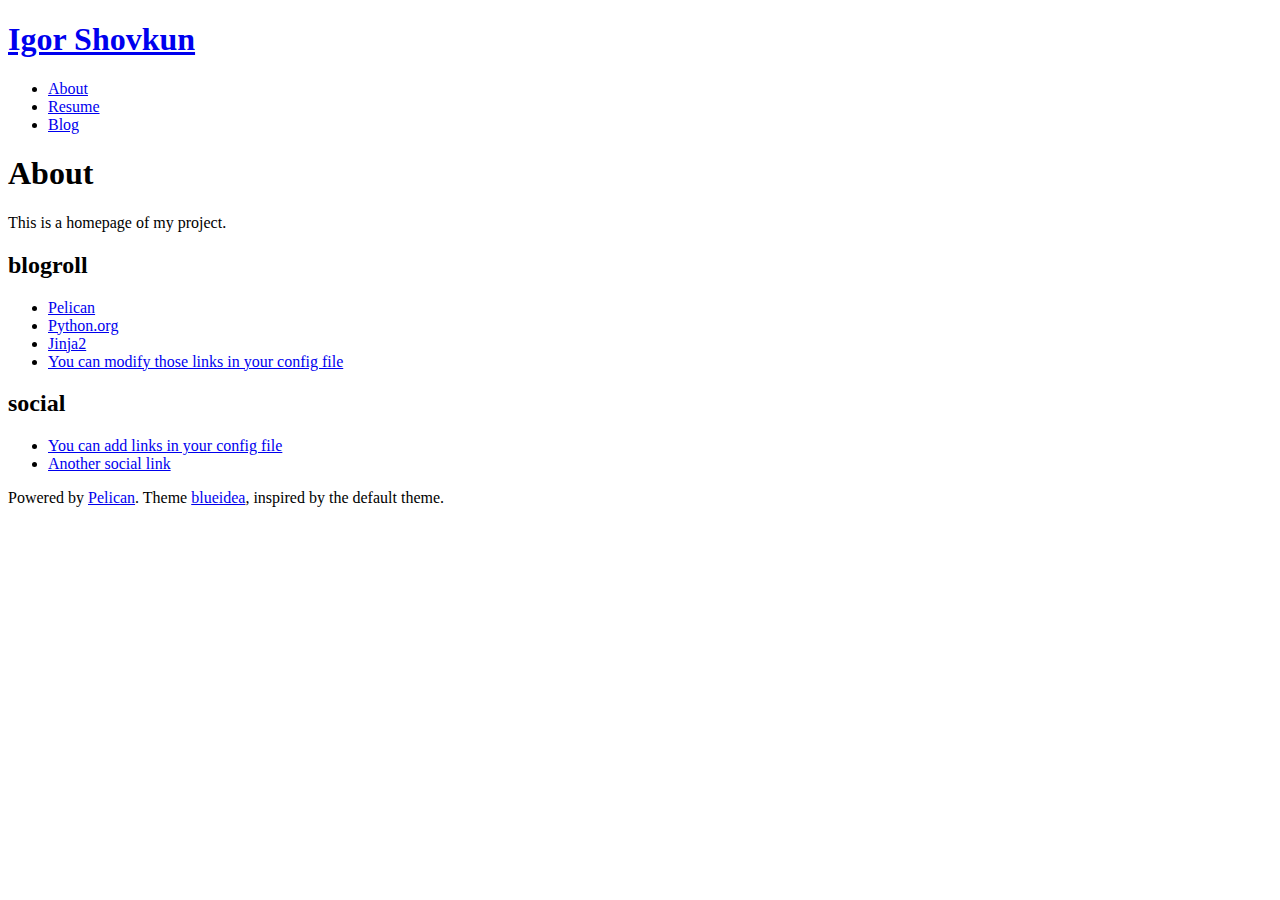
==== output/index.html @ c09c7c2d "initial commit" ====
<!DOCTYPE html>
<html lang="en">
<head>
        <meta charset="utf-8" />
        <title>About</title>
        <link rel="stylesheet" href="/theme/css/main.css" />

        <!--[if IE]>
            <script src="http://html5shiv.googlecode.com/svn/trunk/html5.js"></script>
        <![endif]-->
</head>

<body id="index" class="home">
        <header id="banner" class="body">
                <h1><a href="/">Igor Shovkun </a></h1>
                <nav><ul>
    
                        <li class="active"><a href="/">About</a></li>
    
                        <li><a href="/pages/resume.html">Resume</a></li>
                    <li><a href="/category/blog.html">Blog</a></li>
                </ul>
                </nav>
        </header><!-- /#banner -->
<section id="content" class="body">
    <h1 class="entry-title">About</h1>
    
    <p>This is a homepage of my project.</p>
</section>
        <section id="extras" class="body">
                <div class="blogroll">
                        <h2>blogroll</h2>
                        <ul>
                            <li><a href="http://getpelican.com/">Pelican</a></li>
                            <li><a href="http://python.org/">Python.org</a></li>
                            <li><a href="http://jinja.pocoo.org/">Jinja2</a></li>
                            <li><a href="#">You can modify those links in your config file</a></li>
                        </ul>
                </div><!-- /.blogroll -->
                <div class="social">
                        <h2>social</h2>
                        <ul>

                            <li><a href="#">You can add links in your config file</a></li>
                            <li><a href="#">Another social link</a></li>
                        </ul>
                </div><!-- /.social -->
        </section><!-- /#extras -->

        <footer id="contentinfo" class="body">
                <p>Powered by <a href="http://getpelican.com/">Pelican</a>. Theme <a href="https://github.com/blueicefield/pelican-blueidea/">blueidea</a>, inspired by the default theme.</p>
        </footer><!-- /#contentinfo -->

</body>
</html>
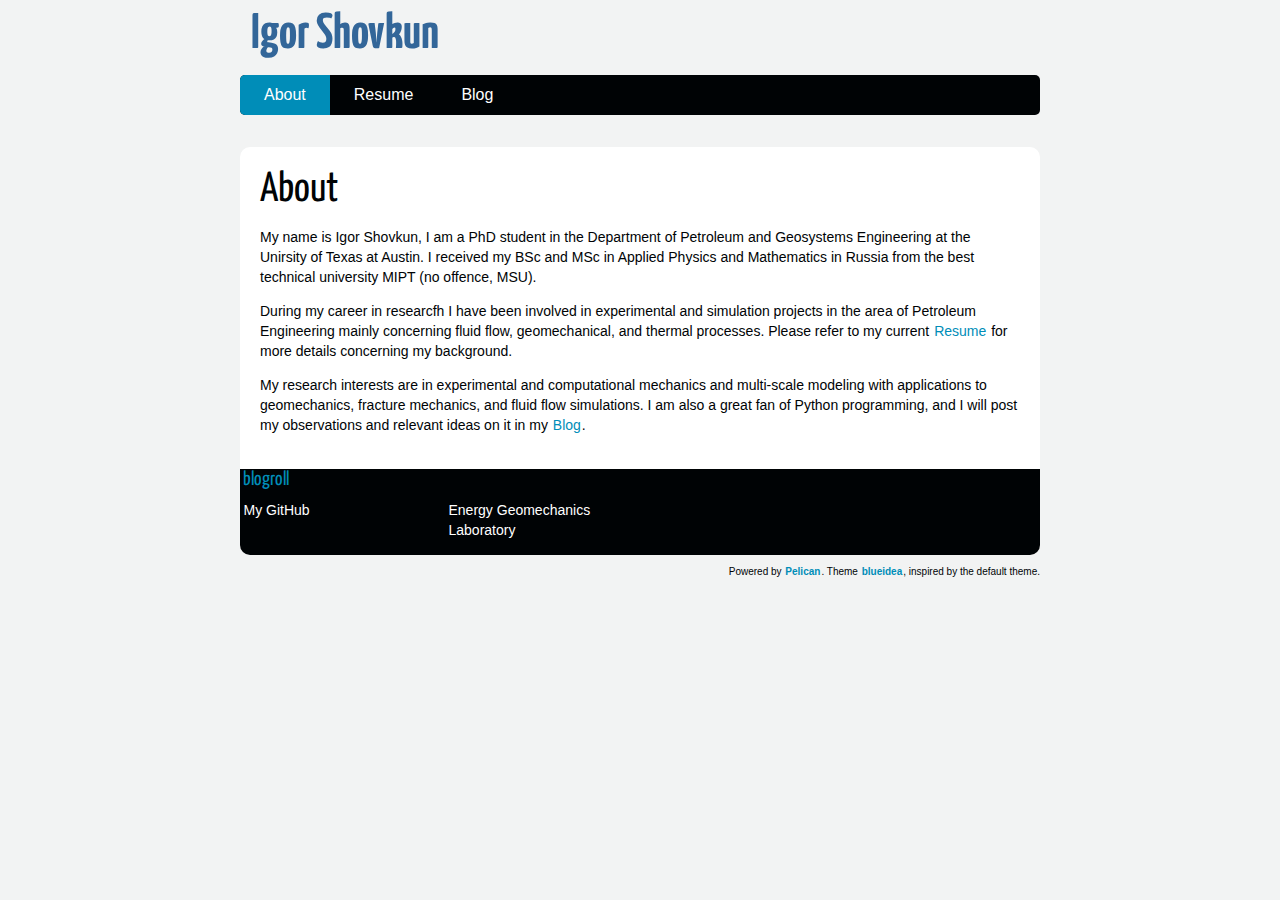
==== commit fc930c84: "added CV and about" ====
--- a/output/index.html
+++ b/output/index.html
@@ -25,26 +25,21 @@
 <section id="content" class="body">
     <h1 class="entry-title">About</h1>
     
-    <p>This is a homepage of my project.</p>
+    <p>My name is Igor Shovkun, I am a PhD student in the Department of Petroleum and Geosystems Engineering 
+at the Unirsity of Texas at Austin. I received my BSc and MSc in Applied Physics and Mathematics in Russia
+from the best technical university MIPT (no offence, MSU).   </p>
+<p>During my career in researcfh I have been involved in experimental and simulation projects
+in the area of Petroleum Engineering mainly concerning fluid flow, geomechanical, and thermal processes. Please refer to my current <a href="pages/resume.html">Resume</a> for more details concerning my background.</p>
+<p>My research interests are in experimental and computational mechanics and multi-scale modeling with applications to geomechanics, fracture mechanics, and fluid flow simulations. I am also a great fan of Python programming, and I will post my observations and relevant ideas on it in my <a href="category/blog.html">Blog</a>.</p>
 </section>
         <section id="extras" class="body">
                 <div class="blogroll">
                         <h2>blogroll</h2>
                         <ul>
-                            <li><a href="http://getpelican.com/">Pelican</a></li>
-                            <li><a href="http://python.org/">Python.org</a></li>
-                            <li><a href="http://jinja.pocoo.org/">Jinja2</a></li>
-                            <li><a href="#">You can modify those links in your config file</a></li>
+                            <li><a href="https://github.com/ishovkun">My GitHub</a></li>
+                            <li><a href="https://faculty.engr.utexas.edu/espinoza">Energy Geomechanics Laboratory</a></li>
                         </ul>
                 </div><!-- /.blogroll -->
-                <div class="social">
-                        <h2>social</h2>
-                        <ul>
-
-                            <li><a href="#">You can add links in your config file</a></li>
-                            <li><a href="#">Another social link</a></li>
-                        </ul>
-                </div><!-- /.social -->
         </section><!-- /#extras -->
 
         <footer id="contentinfo" class="body">
--- a/theme/css/main.css
+++ b/theme/css/main.css
@@ -0,0 +1,474 @@
+/*
+	Name: blueidea
+	Date: Oct 2013
+	Description: A Pelican theme inspired by the default theme notmyidea 
+	Version: 1.0
+	License: MIT <http://opensource.org/licenses/MIT>
+	Licensed by: Smashing Media GmbH <http://www.smashingmagazine.com/>
+	Original author: Enrique Ramírez <http://enrique-ramirez.com/>
+	Customized by : Nassim Kacha <http://www.blueicefield.com/>
+*/
+
+/* Imports */
+@import url("reset.css");
+@import url("pygment.css");
+@import url("typogrify.css");
+@import url(//fonts.googleapis.com/css?family=Yanone+Kaffeesatz&subset=latin);
+
+/***** Global *****/
+/* Body */
+body {
+    background: #f2f3f3;
+    color: #000305;
+    font-size: 87.5%; /* Base font size: 14px */
+    font-family: 'Trebuchet MS', Trebuchet, 'Lucida Sans Unicode', 'Lucida Grande', 'Lucida Sans', Arial, sans-serif;
+    line-height: 1.429;
+    margin: 0;
+    padding: 0;
+    text-align: left;
+}
+
+/* Headings */
+h1 {font-size: 2em }
+h2 {font-size: 1.571em}	/* 22px */
+h3 {font-size: 1.429em}	/* 20px */
+h4 {font-size: 1.286em}	/* 18px */
+h5 {font-size: 1.143em}	/* 16px */
+h6 {font-size: 1em}		/* 14px */
+
+h1, h2, h3, h4, h5, h6 {
+	font-weight: 400;
+	line-height: 1.1;
+	margin-bottom: .8em;
+    font-family: 'Yanone Kaffeesatz', arial, serif;
+}
+
+h3, h4, h5, h6 { margin-top: .8em; }
+	
+hr { border: 2px solid #EEEEEE; }
+
+/* Anchors */
+a {outline: 0;}
+a img {border: 0px; text-decoration: none;}
+a:link, a:visited {
+	color: #008db8;
+	padding: 0 1px;
+	text-decoration: none;
+}
+a:hover, a:active {
+	text-decoration: underline;
+}
+
+/* Paragraphs */
+div.line-block,
+p { margin-top: 1em;
+    margin-bottom: 1em;}
+
+strong, b {font-weight: bold;}
+em, i {font-style: italic;}
+
+/* Lists */
+ul {
+	list-style: outside disc;
+	margin: 0em 0 0 1.5em;
+}
+
+ol {
+	list-style: outside decimal;
+	margin: 0em 0 0 1.5em;
+}
+
+li { margin-top: 0.1em;}
+
+.post-info {
+	border-top: 1px solid;
+	text-align: right;
+}
+
+.readmore { float: right }
+
+dl {margin: 0 0 1.5em 0;}
+dt {font-weight: bold;}
+dd {margin-left: 1.5em;}
+
+pre{background-color:  rgb(238, 238, 238); padding: 10px; margin: 10px; overflow: auto;}
+
+/* Quotes */
+blockquote {
+    margin: 20px;
+    font-style: italic;
+}
+cite {}
+
+q {}
+
+div.note {
+   float: right;
+   margin: 5px;
+   font-size: 85%;
+   max-width: 300px;
+}
+
+/* Tables */
+table {margin: .5em auto 1.5em auto; width: 98%;}
+	
+	/* Thead */
+	thead th {padding: .5em .4em; text-align: left;}
+	thead td {}
+
+	/* Tbody */
+	tbody td {padding: .5em .4em;}
+	tbody th {}
+	
+	tbody .alt td {}
+	tbody .alt th {}
+	
+	/* Tfoot */
+	tfoot th {}
+	tfoot td {}
+	
+/* HTML5 tags */
+header, section, footer,
+aside, nav, article, figure {
+	display: block;
+}
+
+/***** Layout *****/
+.body {clear: both; margin: 0 auto; width: 800px;}
+img.right, figure.right {float: right; margin: 0 0 2em 2em;}
+img.left, figure.left {float: left; margin: 0 2em 2em 0;}
+
+/*
+	Header
+*****************/
+#banner {
+	margin: 0 auto;
+	padding: 2.5em 0 0 0;
+}
+
+	/* Banner */
+	#banner h1 {font-size: 3.571em; line-height: 0;}
+	#banner h1 a:link, #banner h1 a:visited {
+		color: #336699;
+		display: block;
+		font-weight: bold;
+		margin: 0 0 .6em .2em;
+		text-decoration: none;
+	}
+	#banner h1 a:hover, #banner h1 a:active {
+		background: none;
+		color: #008db8;
+		text-shadow: none;
+	}
+	
+	#banner h1 strong {font-size: 0.36em; font-weight: normal;}
+	
+	/* Main Nav */
+	#banner nav {
+		background: #000305;
+		font-size: 1.143em;
+		height: 40px;
+		line-height: 30px;
+		margin: 0 auto 2em auto;
+		padding: 0;
+		text-align: center;
+		width: 800px;
+		border-radius: 5px;
+		-moz-border-radius: 5px;
+		-webkit-border-radius: 5px;
+	}
+	
+	#banner nav ul {list-style: none; margin: 0 auto; width: 800px;}
+	#banner nav li {float: left; display: inline; margin: 0;}
+	
+	#banner nav a:link, #banner nav a:visited {
+		color: #fff;
+		display: inline-block;
+		height: 30px;
+		padding: 5px 1.5em;
+		text-decoration: none;
+	}
+	#banner nav a:hover, #banner nav a:active,
+	#banner nav .active a:link, #banner nav .active a:visited {
+		background: #008db8;
+		color: #fff;
+		text-shadow: none !important;
+	}
+	
+	#banner nav li:first-child a {
+		border-top-left-radius: 5px;
+		-moz-border-radius-topleft: 5px;
+		-webkit-border-top-left-radius: 5px;
+		
+		border-bottom-left-radius: 5px;
+		-moz-border-radius-bottomleft: 5px;
+		-webkit-border-bottom-left-radius: 5px;
+	}
+
+	/* Search form */
+	#banner #search input {
+		background: #272822 url('../images/icons/search.png') no-repeat 165px;
+		border: none;
+		border-radius: 5px;
+		-moz-border-radius: 5px;
+		-webkit-border-radius: 5px;
+		color: #fff;
+		float: right;
+		height: 25px;
+		margin-top: 6px;
+		margin-right: 10px;
+		padding-left: 10px;
+		width: 180px;
+		font-size: small;
+	}
+
+	#banner #search input:focus {
+		background: #272822;
+		box-shadow: inset 0 0 5px #fff;
+	}
+
+	/* Submenu */
+	#banner #submenu {
+		background-color: #fff;
+		border: 0px;
+		border-radius: 0 0 5px 5px;
+		-moz-border-radius: 0 0 5px 5px;
+		-webkit-border-radius: 0 0 5px 5px;
+		height: 25px;
+		line-height: 20px;
+		margin: -2.3em auto 2em auto;
+		padding: 0px;
+		text-align: center;
+		width: 790px;
+	}
+	#banner #submenu ul {clear: both; list-style: none; margin: 0;}
+	#banner #submenu li {float: left; display: inline; margin: 0;}
+	#banner #submenu li a:link, #banner #submenu li a:visited {
+		display: inline-block; 
+		font-size: small; 
+		font-weight: bold; 
+		height: 25px; 
+		padding: 0px 1.5em;
+	}
+	#banner #submenu li a:hover, #banner #submenu li a:active {
+		background: #008db8;
+		border-top: 1px solid #008db8;
+		-moz-border-top: 1px solid #008db8;
+		-webkit-border-top: 1px solid #008db8;
+		color: #fff;
+		text-decoration: none;
+	}
+	#banner #submenu .active a:link, #banner #submenu .active a:visited {
+		background: #008db8;
+		border-top: 1px solid #008db8;
+		-moz-border-top: 1px solid #008db8;
+		-webkit-border-top: 1px solid #008db8;
+		color: #fff;
+		text-decoration: none;
+	}
+	#banner #submenu li:first-child a {
+		border-bottom-left-radius: 5px;
+		-moz-border-bottom-left-radius: 5px;
+		-webkit-border-bottom-left-radius: 5px;
+	}
+
+/*
+	Featured
+*****************/
+#featured {
+	background: #fff;
+	margin-bottom: 2em;
+	overflow: hidden;
+	padding: 20px;
+	width: 760px;
+	
+	border-radius: 10px;
+	-moz-border-radius: 10px;
+	-webkit-border-radius: 10px;
+}
+
+#featured figure {
+	border: 2px solid #eee;
+	float: right;
+	margin: 0.786em 2em 0 5em;
+	width: 248px;
+}
+#featured figure img {display: block; float: right;}
+
+#featured h2 {color: #008DB8; font-size: 1.714em; margin-bottom: 0.333em;}
+#featured h3 {font-size: 1.429em; margin-bottom: .5em;}
+
+#featured h3 a:link, #featured h3 a:visited {color: #000305; text-decoration: none;}
+#featured h3 a:hover, #featured h3 a:active {color: #fff;}
+
+/*
+	Body
+*****************/
+#content {
+	background: #fff;
+	/*margin-bottom: 2em;*/
+	overflow: hidden;
+	padding: 20px 20px;
+	width: 760px;
+	
+	border-radius: 10px 10px 0 0;
+	-moz-border-radius: 10px 10px 0 0;
+	-webkit-border-radius: 10px 10px 0 0;
+}
+
+/*
+	Extras
+*****************/
+#extras {
+	margin: 0 auto 0 auto;
+	overflow: hidden;
+	background: #000305;
+	border-radius: 0 0 10px 10px;
+	-moz-border-radius: 0 0 10px 10px;
+	-webkit-border-radius: 0 0 10px 10px;
+	padding-bottom: 10px;
+}
+
+#extras ul {list-style: none; margin: 0;}
+/*#extras li {border-bottom: 1px solid #fff;}*/
+#extras li {margin-top: 0;}
+#extras h2 {
+	color: #008db8;
+	font-size: 1.429em;
+	margin-bottom: .25em;
+	padding: 0 3px;
+}
+
+#extras a:link, #extras a:visited {
+	color: #fff;
+	display: block;
+	/*border-bottom: 1px solid #F4E3E3;*/
+	text-decoration: none;
+	padding: .3em .25em;
+}
+
+#extras a:hover, #extras a:active {background: #008db8; color: #fff;}
+
+	/* Blogroll */
+	#extras .blogroll {
+		float: left;
+		width: 615px;
+	}
+	
+	#extras .blogroll li {float: left; margin: 0 20px 0 0; width: 185px;}
+	
+	/* Social */
+	#extras .social {
+		float: right;
+		width: 175px;
+	}
+	
+	#extras div[class='social'] a {
+		background-repeat: no-repeat;
+		background-position: 3px 6px;
+		padding-left: 25px;
+	}
+	
+		/* Icons */
+		#extras .social a {background-size: 18px;}
+		#extras .social a[href*='facebook.com'] {background-image: url('../images/icons/facebook.png');}
+		#extras .social a[href*='github.com'], 
+		#extras .social a[href*='git.io'] {background-image: url('../images/icons/github.png');}
+		#extras .social a[href*='plus.google.com'] {background-image: url('../images/icons/google-plus.png');}
+		#extras .social a[href*='groups.google.com'] {background-image: url('../images/icons/google-plus.png');}
+		#extras .social a[href*='last.fm'], .social a[href*='lastfm.'] {background-image: url('../images/icons/lastfm.png');}
+		#extras .social a[href*='linkedin.com'] {background-image: url('../images/icons/linkedin.png');}
+		#extras .social a[type$='atom+xml'], .social a[type$='rss+xml'] {background-image: url('../images/icons/rss.png');}
+		#extras .social a[href*='twitter.com'] {background-image: url('../images/icons/twitter.png');}
+		#extras .social a[href*='vimeo.com'] {background-image: url('../images/icons/vimeo.png');}
+		#extras .social a[href*='youtube.com'] {background-image: url('../images/icons/youtube.png');}
+
+
+/*
+	Footer
+*****************/
+#contentinfo {text-align: right; font-size: x-small;}
+#contentinfo a {font-weight: bold;}
+
+/***** Sections *****/
+/* Blog */
+.hentry {
+	display: block;
+	clear: both;
+	border-bottom: 1px solid #eee;
+	padding: 1.5em 0;
+}
+li:last-child .hentry, #content > .hentry {border: 0; margin: 0;}
+#content > .hentry {padding: 1em 0;}
+.hentry img{display : none ;}
+.entry-title {font-size: 3em; margin-bottom: 10px; margin-top: 0;}
+.entry-title a:link, .entry-title a:visited {text-decoration: none; color: #333;}
+.entry-title a:visited {background-color: #fff;}
+
+.hentry .post-info * {font-style: normal;}
+
+	/* Content */
+	.hentry footer {margin-bottom: 2em;}
+	.hentry footer address {display: inline;}
+	#posts-list footer address {display: block;}
+
+	/* Blog Index */
+	#posts-list {list-style: none; margin: 0;}
+	#posts-list .hentry {padding-left: 10px; position: relative;}
+	
+	#posts-list footer {
+		border-top: 1px solid;
+		margin-top: -1.3em;
+	}
+	
+	/* About the Author */
+	#about-author {
+		background: #f9f9f9;
+		clear: both;
+		font-style: normal;
+		margin: 2em 0;
+		padding: 10px 20px 15px 20px;
+		
+		border-radius: 5px;
+		-moz-border-radius: 5px;
+		-webkit-border-radius: 5px;
+	}
+	
+	#about-author strong {
+		color: #C64350;
+		clear: both;
+		display: block;
+		font-size: 1.429em;
+	}
+	
+	#about-author .photo {border: 1px solid #ddd; float: left; margin: 5px 1em 0 0;}
+	
+	/* Comments */
+	#comments-list {list-style: none; margin: 0 1em;}
+	#comments-list blockquote {
+		background: #f8f8f8;
+		clear: both;
+		font-style: normal;
+		margin: 0;
+		padding: 15px 20px;
+		
+		border-radius: 5px;
+		-moz-border-radius: 5px;
+		-webkit-border-radius: 5px;
+	}
+	#comments-list footer {color: #888; padding: .5em 1em 0 0; text-align: right;}
+	
+	#comments-list li:nth-child(2n) blockquote {background: #F5f5f5;}
+	
+	/* Add a Comment */
+	#add-comment label {clear: left; float: left; text-align: left; width: 150px;}
+	#add-comment input[type='text'],
+	#add-comment input[type='email'],
+	#add-comment input[type='url'] {float: left; width: 200px;}
+	
+	#add-comment textarea {float: left; height: 150px; width: 495px;}
+	
+	#add-comment p.req {clear: both; margin: 0 .5em 1em 0; text-align: right;}
+	
+	#add-comment input[type='submit'] {float: right; margin: 0 .5em;}
+	#add-comment * {margin-bottom: .5em;}
